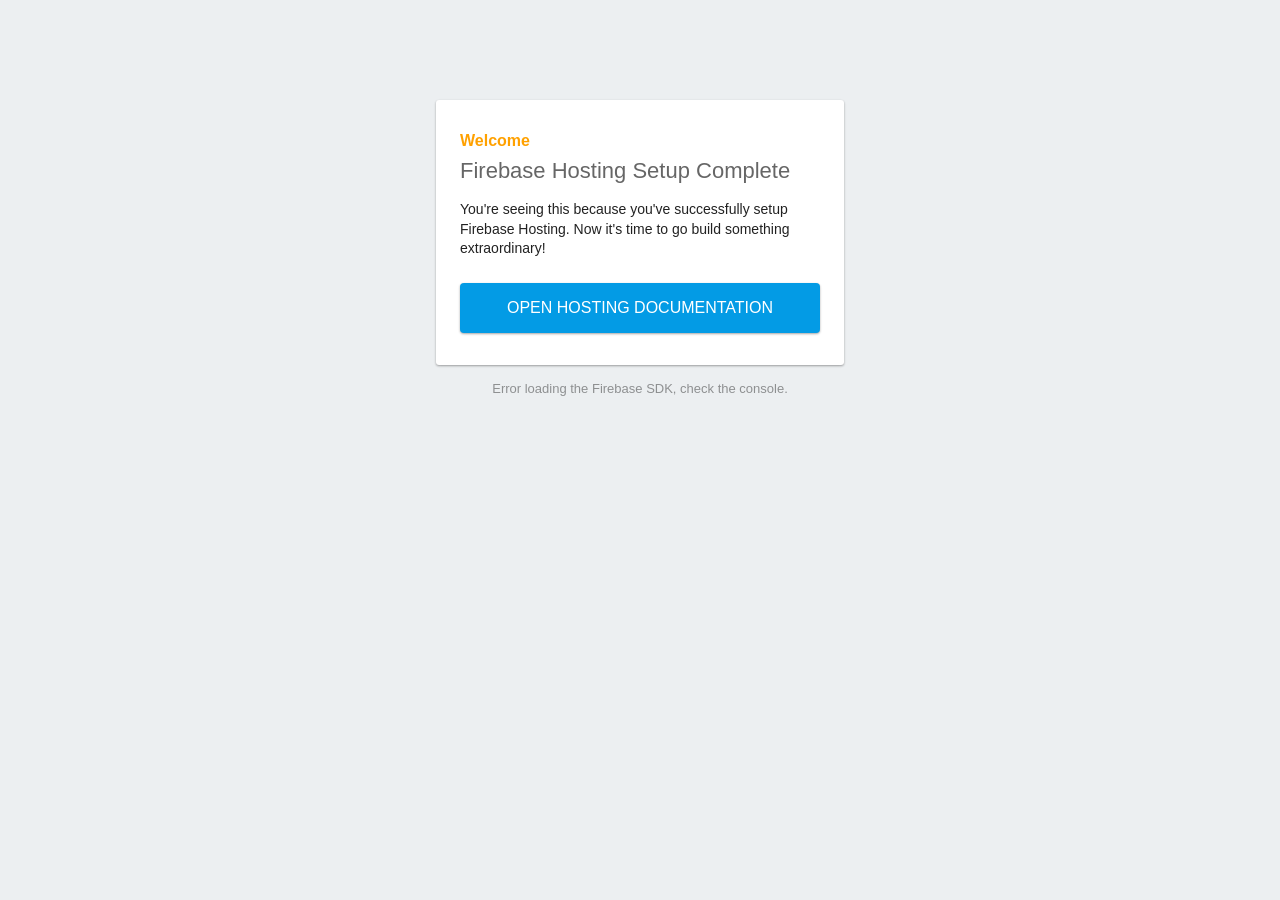
==== public/index.html @ 4f985b5c "firebase deploy" ====
<!DOCTYPE html>
<html>
  <head>
    <meta charset="utf-8">
    <meta name="viewport" content="width=device-width, initial-scale=1">
    <title>Welcome to Firebase Hosting</title>

    <!-- update the version number as needed -->
    <script defer src="/__/firebase/10.13.0/firebase-app-compat.js"></script>
    <!-- include only the Firebase features as you need -->
    <script defer src="/__/firebase/10.13.0/firebase-auth-compat.js"></script>
    <script defer src="/__/firebase/10.13.0/firebase-database-compat.js"></script>
    <script defer src="/__/firebase/10.13.0/firebase-firestore-compat.js"></script>
    <script defer src="/__/firebase/10.13.0/firebase-functions-compat.js"></script>
    <script defer src="/__/firebase/10.13.0/firebase-messaging-compat.js"></script>
    <script defer src="/__/firebase/10.13.0/firebase-storage-compat.js"></script>
    <script defer src="/__/firebase/10.13.0/firebase-analytics-compat.js"></script>
    <script defer src="/__/firebase/10.13.0/firebase-remote-config-compat.js"></script>
    <script defer src="/__/firebase/10.13.0/firebase-performance-compat.js"></script>
    <!-- 
      initialize the SDK after all desired features are loaded, set useEmulator to false
      to avoid connecting the SDK to running emulators.
    -->
    <script defer src="/__/firebase/init.js?useEmulator=true"></script>

    <style media="screen">
      body { background: #ECEFF1; color: rgba(0,0,0,0.87); font-family: Roboto, Helvetica, Arial, sans-serif; margin: 0; padding: 0; }
      #message { background: white; max-width: 360px; margin: 100px auto 16px; padding: 32px 24px; border-radius: 3px; }
      #message h2 { color: #ffa100; font-weight: bold; font-size: 16px; margin: 0 0 8px; }
      #message h1 { font-size: 22px; font-weight: 300; color: rgba(0,0,0,0.6); margin: 0 0 16px;}
      #message p { line-height: 140%; margin: 16px 0 24px; font-size: 14px; }
      #message a { display: block; text-align: center; background: #039be5; text-transform: uppercase; text-decoration: none; color: white; padding: 16px; border-radius: 4px; }
      #message, #message a { box-shadow: 0 1px 3px rgba(0,0,0,0.12), 0 1px 2px rgba(0,0,0,0.24); }
      #load { color: rgba(0,0,0,0.4); text-align: center; font-size: 13px; }
      @media (max-width: 600px) {
        body, #message { margin-top: 0; background: white; box-shadow: none; }
        body { border-top: 16px solid #ffa100; }
      }
    </style>
  </head>
  <body>
    <div id="message">
      <h2>Welcome</h2>
      <h1>Firebase Hosting Setup Complete</h1>
      <p>You're seeing this because you've successfully setup Firebase Hosting. Now it's time to go build something extraordinary!</p>
      <a target="_blank" href="https://firebase.google.com/docs/hosting/">Open Hosting Documentation</a>
    </div>
    <p id="load">Firebase SDK Loading&hellip;</p>

    <script>
      document.addEventListener('DOMContentLoaded', function() {
        const loadEl = document.querySelector('#load');
        // // 🔥🔥🔥🔥🔥🔥🔥🔥🔥🔥🔥🔥🔥🔥🔥🔥🔥🔥🔥🔥🔥🔥🔥🔥🔥🔥🔥🔥🔥🔥🔥
        // // The Firebase SDK is initialized and available here!
        //
        // firebase.auth().onAuthStateChanged(user => { });
        // firebase.database().ref('/path/to/ref').on('value', snapshot => { });
        // firebase.firestore().doc('/foo/bar').get().then(() => { });
        // firebase.functions().httpsCallable('yourFunction')().then(() => { });
        // firebase.messaging().requestPermission().then(() => { });
        // firebase.storage().ref('/path/to/ref').getDownloadURL().then(() => { });
        // firebase.analytics(); // call to activate
        // firebase.analytics().logEvent('tutorial_completed');
        // firebase.performance(); // call to activate
        //
        // // 🔥🔥🔥🔥🔥🔥🔥🔥🔥🔥🔥🔥🔥🔥🔥🔥🔥🔥🔥🔥🔥🔥🔥🔥🔥🔥🔥🔥🔥🔥🔥

        try {
          let app = firebase.app();
          let features = [
            'auth', 
            'database', 
            'firestore',
            'functions',
            'messaging', 
            'storage', 
            'analytics', 
            'remoteConfig',
            'performance',
          ].filter(feature => typeof app[feature] === 'function');
          loadEl.textContent = `Firebase SDK loaded with ${features.join(', ')}`;
        } catch (e) {
          console.error(e);
          loadEl.textContent = 'Error loading the Firebase SDK, check the console.';
        }
      });
    </script>
  </body>
</html>
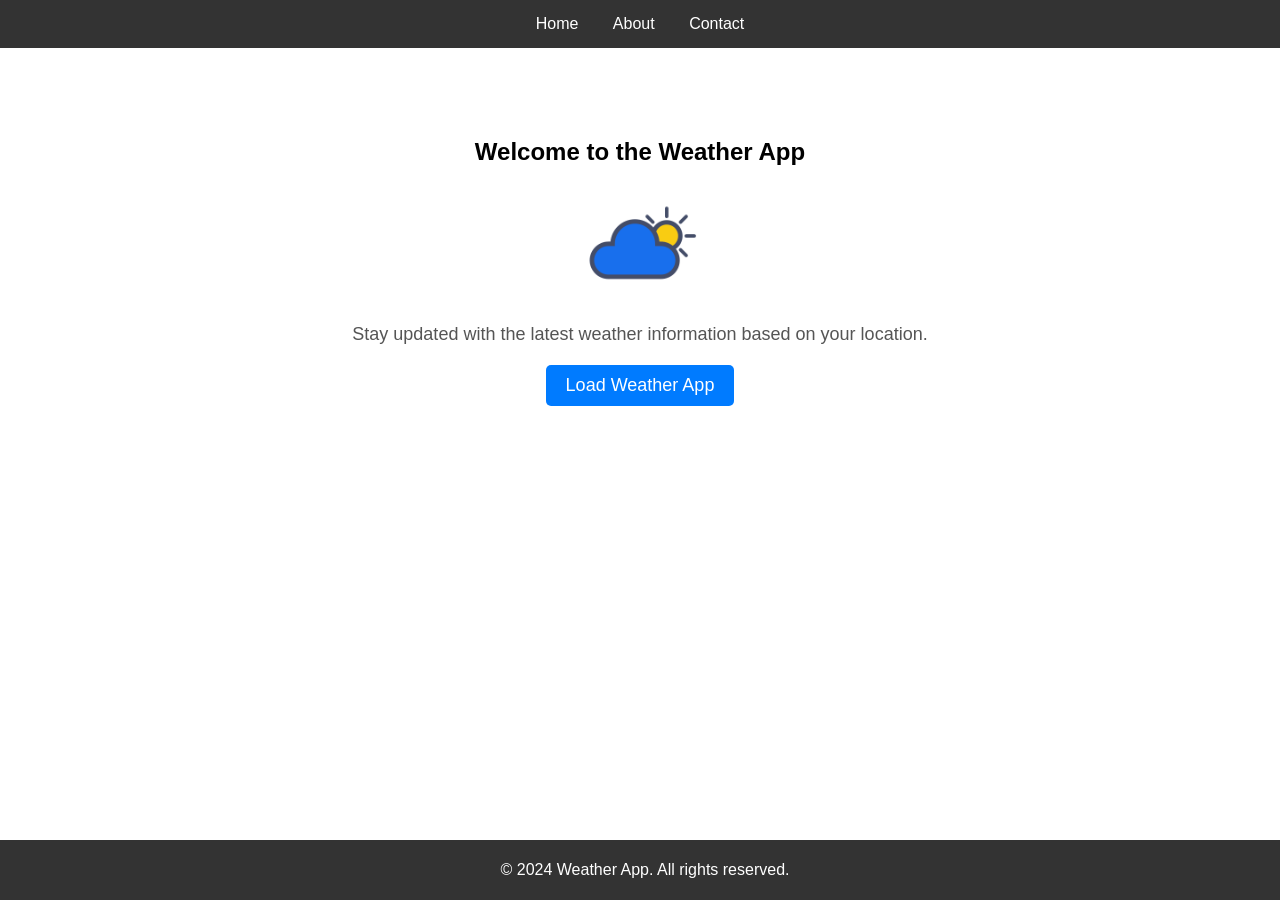
==== commit ca48e50c: "refactor" ====
--- a/public/index.html
+++ b/public/index.html
@@ -1,89 +1,38 @@
 <!DOCTYPE html>
-<html>
-  <head>
-    <meta charset="utf-8">
-    <meta name="viewport" content="width=device-width, initial-scale=1">
-    <title>Welcome to Firebase Hosting</title>
+<html lang="en">
+<head>
+    <meta charset="UTF-8">
+    <meta name="viewport" content="width=device-width, initial-scale=1.0">
+    <title>Weather App Landing Page</title>
+    <link rel="stylesheet" href="../styles.css">
+</head>
+<body>
+<header>
+    <nav>
+        <ul>
+            <li><a href="#">Home</a></li>
+            <li><a href="#">About</a></li>
+            <li><a href="#">Contact</a></li>
+        </ul>
+    </nav>
+</header>
 
-    <!-- update the version number as needed -->
-    <script defer src="/__/firebase/10.13.0/firebase-app-compat.js"></script>
-    <!-- include only the Firebase features as you need -->
-    <script defer src="/__/firebase/10.13.0/firebase-auth-compat.js"></script>
-    <script defer src="/__/firebase/10.13.0/firebase-database-compat.js"></script>
-    <script defer src="/__/firebase/10.13.0/firebase-firestore-compat.js"></script>
-    <script defer src="/__/firebase/10.13.0/firebase-functions-compat.js"></script>
-    <script defer src="/__/firebase/10.13.0/firebase-messaging-compat.js"></script>
-    <script defer src="/__/firebase/10.13.0/firebase-storage-compat.js"></script>
-    <script defer src="/__/firebase/10.13.0/firebase-analytics-compat.js"></script>
-    <script defer src="/__/firebase/10.13.0/firebase-remote-config-compat.js"></script>
-    <script defer src="/__/firebase/10.13.0/firebase-performance-compat.js"></script>
-    <!-- 
-      initialize the SDK after all desired features are loaded, set useEmulator to false
-      to avoid connecting the SDK to running emulators.
-    -->
-    <script defer src="/__/firebase/init.js?useEmulator=true"></script>
+<main>
+    <section>
+        <h1>Welcome to the Weather App</h1>
+        <img src="../assets/weather.png" alt="Weather image">
+        <p>Stay updated with the latest weather information based on your location.</p>
+        <button id="loadWeatherApp">Load Weather App</button>
+    </section>
+    <section id="weatherAppContainer">
+        <!-- Weather App will be loaded here -->
+    </section>
+</main>
 
-    <style media="screen">
-      body { background: #ECEFF1; color: rgba(0,0,0,0.87); font-family: Roboto, Helvetica, Arial, sans-serif; margin: 0; padding: 0; }
-      #message { background: white; max-width: 360px; margin: 100px auto 16px; padding: 32px 24px; border-radius: 3px; }
-      #message h2 { color: #ffa100; font-weight: bold; font-size: 16px; margin: 0 0 8px; }
-      #message h1 { font-size: 22px; font-weight: 300; color: rgba(0,0,0,0.6); margin: 0 0 16px;}
-      #message p { line-height: 140%; margin: 16px 0 24px; font-size: 14px; }
-      #message a { display: block; text-align: center; background: #039be5; text-transform: uppercase; text-decoration: none; color: white; padding: 16px; border-radius: 4px; }
-      #message, #message a { box-shadow: 0 1px 3px rgba(0,0,0,0.12), 0 1px 2px rgba(0,0,0,0.24); }
-      #load { color: rgba(0,0,0,0.4); text-align: center; font-size: 13px; }
-      @media (max-width: 600px) {
-        body, #message { margin-top: 0; background: white; box-shadow: none; }
-        body { border-top: 16px solid #ffa100; }
-      }
-    </style>
-  </head>
-  <body>
-    <div id="message">
-      <h2>Welcome</h2>
-      <h1>Firebase Hosting Setup Complete</h1>
-      <p>You're seeing this because you've successfully setup Firebase Hosting. Now it's time to go build something extraordinary!</p>
-      <a target="_blank" href="https://firebase.google.com/docs/hosting/">Open Hosting Documentation</a>
-    </div>
-    <p id="load">Firebase SDK Loading&hellip;</p>
+<footer>
+    <p>&copy; 2024 Weather App. All rights reserved.</p>
+</footer>
 
-    <script>
-      document.addEventListener('DOMContentLoaded', function() {
-        const loadEl = document.querySelector('#load');
-        // // 🔥🔥🔥🔥🔥🔥🔥🔥🔥🔥🔥🔥🔥🔥🔥🔥🔥🔥🔥🔥🔥🔥🔥🔥🔥🔥🔥🔥🔥🔥🔥
-        // // The Firebase SDK is initialized and available here!
-        //
-        // firebase.auth().onAuthStateChanged(user => { });
-        // firebase.database().ref('/path/to/ref').on('value', snapshot => { });
-        // firebase.firestore().doc('/foo/bar').get().then(() => { });
-        // firebase.functions().httpsCallable('yourFunction')().then(() => { });
-        // firebase.messaging().requestPermission().then(() => { });
-        // firebase.storage().ref('/path/to/ref').getDownloadURL().then(() => { });
-        // firebase.analytics(); // call to activate
-        // firebase.analytics().logEvent('tutorial_completed');
-        // firebase.performance(); // call to activate
-        //
-        // // 🔥🔥🔥🔥🔥🔥🔥🔥🔥🔥🔥🔥🔥🔥🔥🔥🔥🔥🔥🔥🔥🔥🔥🔥🔥🔥🔥🔥🔥🔥🔥
-
-        try {
-          let app = firebase.app();
-          let features = [
-            'auth', 
-            'database', 
-            'firestore',
-            'functions',
-            'messaging', 
-            'storage', 
-            'analytics', 
-            'remoteConfig',
-            'performance',
-          ].filter(feature => typeof app[feature] === 'function');
-          loadEl.textContent = `Firebase SDK loaded with ${features.join(', ')}`;
-        } catch (e) {
-          console.error(e);
-          loadEl.textContent = 'Error loading the Firebase SDK, check the console.';
-        }
-      });
-    </script>
-  </body>
+<script src="script.js"></script>
+</body>
 </html>
--- a/styles.css
+++ b/styles.css
@@ -0,0 +1,78 @@
+body {
+    font-family: Arial, sans-serif;
+    margin: 0;
+    padding: 0;
+    box-sizing: border-box;
+}
+
+header {
+    background-color: #333;
+    color: #fff;
+    padding: 15px;
+    text-align: center;
+}
+
+header nav ul {
+    list-style: none;
+    padding: 0;
+    margin: 0;
+}
+
+header nav ul li {
+    display: inline;
+    margin: 0 15px;
+}
+
+header nav ul li a {
+    color: #fff;
+    text-decoration: none;
+}
+
+main {
+    text-align: center;
+    flex-grow: 1;
+    padding: 70px;
+}
+
+main img {
+    max-width: 10%;
+    height: auto;
+}
+
+main p {
+    margin: 20px 0;
+    font-size: 18px;
+    color: #555;
+}
+
+button {
+    padding: 10px 20px;
+    font-size: 18px;
+    cursor: pointer;
+    background-color: #007BFF;
+    color: white;
+    border: none;
+    border-radius: 5px;
+    transition: background-color 0.3s;
+}
+
+button:hover {
+    background-color: #0056b3;
+}
+
+#weatherAppContainer iframe {
+    width: 100%;
+    height: 600px;
+    border: none;
+    margin-top: 20px;
+}
+
+footer {
+    background-color: #333;
+    color: white;
+    padding: 5px;
+    text-align: center;
+    position: fixed;
+    bottom: 0;
+    width: 100%;
+}
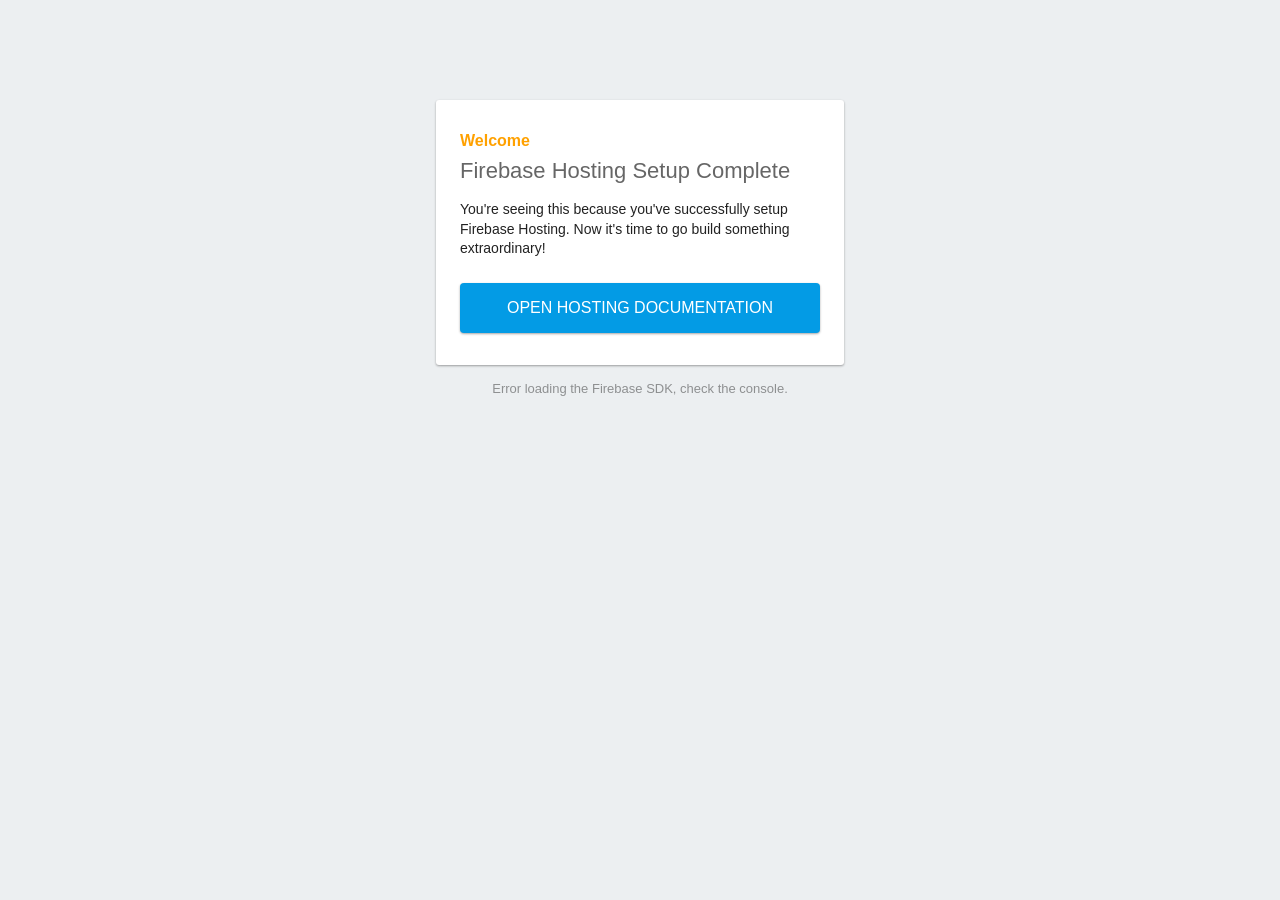
==== commit 67d9ad0b: "revert public index" ====
--- a/public/index.html
+++ b/public/index.html
@@ -1,38 +1,89 @@
 <!DOCTYPE html>
-<html lang="en">
+<html>
 <head>
-    <meta charset="UTF-8">
-    <meta name="viewport" content="width=device-width, initial-scale=1.0">
-    <title>Weather App Landing Page</title>
-    <link rel="stylesheet" href="../styles.css">
+    <meta charset="utf-8">
+    <meta name="viewport" content="width=device-width, initial-scale=1">
+    <title>Welcome to Firebase Hosting</title>
+
+    <!-- update the version number as needed -->
+    <script defer src="/__/firebase/10.13.0/firebase-app-compat.js"></script>
+    <!-- include only the Firebase features as you need -->
+    <script defer src="/__/firebase/10.13.0/firebase-auth-compat.js"></script>
+    <script defer src="/__/firebase/10.13.0/firebase-database-compat.js"></script>
+    <script defer src="/__/firebase/10.13.0/firebase-firestore-compat.js"></script>
+    <script defer src="/__/firebase/10.13.0/firebase-functions-compat.js"></script>
+    <script defer src="/__/firebase/10.13.0/firebase-messaging-compat.js"></script>
+    <script defer src="/__/firebase/10.13.0/firebase-storage-compat.js"></script>
+    <script defer src="/__/firebase/10.13.0/firebase-analytics-compat.js"></script>
+    <script defer src="/__/firebase/10.13.0/firebase-remote-config-compat.js"></script>
+    <script defer src="/__/firebase/10.13.0/firebase-performance-compat.js"></script>
+    <!--
+      initialize the SDK after all desired features are loaded, set useEmulator to false
+      to avoid connecting the SDK to running emulators.
+    -->
+    <script defer src="/__/firebase/init.js?useEmulator=true"></script>
+
+    <style media="screen">
+        body { background: #ECEFF1; color: rgba(0,0,0,0.87); font-family: Roboto, Helvetica, Arial, sans-serif; margin: 0; padding: 0; }
+        #message { background: white; max-width: 360px; margin: 100px auto 16px; padding: 32px 24px; border-radius: 3px; }
+        #message h2 { color: #ffa100; font-weight: bold; font-size: 16px; margin: 0 0 8px; }
+        #message h1 { font-size: 22px; font-weight: 300; color: rgba(0,0,0,0.6); margin: 0 0 16px;}
+        #message p { line-height: 140%; margin: 16px 0 24px; font-size: 14px; }
+        #message a { display: block; text-align: center; background: #039be5; text-transform: uppercase; text-decoration: none; color: white; padding: 16px; border-radius: 4px; }
+        #message, #message a { box-shadow: 0 1px 3px rgba(0,0,0,0.12), 0 1px 2px rgba(0,0,0,0.24); }
+        #load { color: rgba(0,0,0,0.4); text-align: center; font-size: 13px; }
+        @media (max-width: 600px) {
+            body, #message { margin-top: 0; background: white; box-shadow: none; }
+            body { border-top: 16px solid #ffa100; }
+        }
+    </style>
 </head>
 <body>
-<header>
-    <nav>
-        <ul>
-            <li><a href="#">Home</a></li>
-            <li><a href="#">About</a></li>
-            <li><a href="#">Contact</a></li>
-        </ul>
-    </nav>
-</header>
+<div id="message">
+    <h2>Welcome</h2>
+    <h1>Firebase Hosting Setup Complete</h1>
+    <p>You're seeing this because you've successfully setup Firebase Hosting. Now it's time to go build something extraordinary!</p>
+    <a target="_blank" href="https://firebase.google.com/docs/hosting/">Open Hosting Documentation</a>
+</div>
+<p id="load">Firebase SDK Loading&hellip;</p>
 
-<main>
-    <section>
-        <h1>Welcome to the Weather App</h1>
-        <img src="../assets/weather.png" alt="Weather image">
-        <p>Stay updated with the latest weather information based on your location.</p>
-        <button id="loadWeatherApp">Load Weather App</button>
-    </section>
-    <section id="weatherAppContainer">
-        <!-- Weather App will be loaded here -->
-    </section>
-</main>
+<script>
+    document.addEventListener('DOMContentLoaded', function() {
+        const loadEl = document.querySelector('#load');
+        // // 🔥🔥🔥🔥🔥🔥🔥🔥🔥🔥🔥🔥🔥🔥🔥🔥🔥🔥🔥🔥🔥🔥🔥🔥🔥🔥🔥🔥🔥🔥🔥
+        // // The Firebase SDK is initialized and available here!
+        //
+        // firebase.auth().onAuthStateChanged(user => { });
+        // firebase.database().ref('/path/to/ref').on('value', snapshot => { });
+        // firebase.firestore().doc('/foo/bar').get().then(() => { });
+        // firebase.functions().httpsCallable('yourFunction')().then(() => { });
+        // firebase.messaging().requestPermission().then(() => { });
+        // firebase.storage().ref('/path/to/ref').getDownloadURL().then(() => { });
+        // firebase.analytics(); // call to activate
+        // firebase.analytics().logEvent('tutorial_completed');
+        // firebase.performance(); // call to activate
+        //
+        // // 🔥🔥🔥🔥🔥🔥🔥🔥🔥🔥🔥🔥🔥🔥🔥🔥🔥🔥🔥🔥🔥🔥🔥🔥🔥🔥🔥🔥🔥🔥🔥
 
-<footer>
-    <p>&copy; 2024 Weather App. All rights reserved.</p>
-</footer>
-
-<script src="script.js"></script>
+        try {
+            let app = firebase.app();
+            let features = [
+                'auth',
+                'database',
+                'firestore',
+                'functions',
+                'messaging',
+                'storage',
+                'analytics',
+                'remoteConfig',
+                'performance',
+            ].filter(feature => typeof app[feature] === 'function');
+            loadEl.textContent = `Firebase SDK loaded with ${features.join(', ')}`;
+        } catch (e) {
+            console.error(e);
+            loadEl.textContent = 'Error loading the Firebase SDK, check the console.';
+        }
+    });
+</script>
 </body>
 </html>
